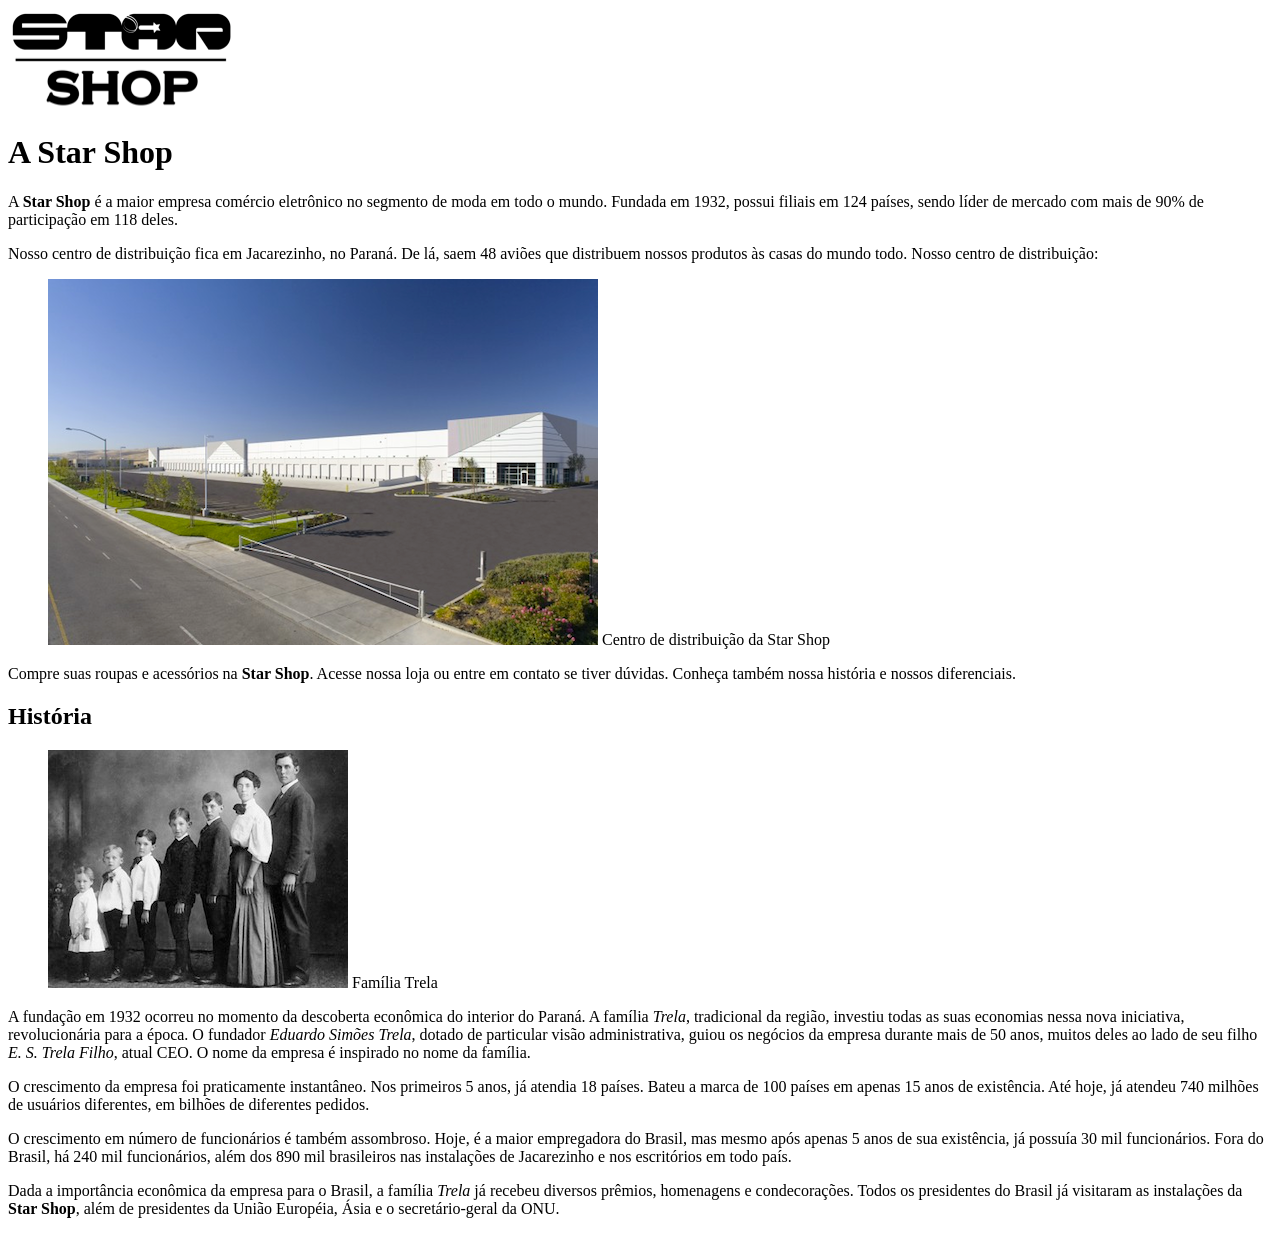
==== sobre.html @ 560b57d0 "feat: adding about-page initial structures" ====
<!doctype html>
<html lang="pt-br">
    <head>
        <meta charset="UTF-8" />
        <meta name="viewport" content="width=device-width, initial-scale=1.0" />
        <title>Sobre a Star Shop</title>
    </head>
    <body>
        <img src="img/logo.png" alt="Logo da Star Shop" />

        <h1>A Star Shop</h1>

        <p>
            A <strong>Star Shop</strong> é a maior empresa comércio eletrônico no segmento de moda em todo o mundo. Fundada em 1932, possui filiais em
            124 países, sendo líder de mercado com mais de 90% de participação em 118 deles.
        </p>

        <p>
            Nosso centro de distribuição fica em Jacarezinho, no Paraná. De lá, saem 48 aviões que distribuem nossos produtos às casas do mundo todo.
            Nosso centro de distribuição:
        </p>

        <figure>
            <img src="img/centro-distribuicao.png" alt="Logo da Star Shop" />

            <figurecaption>Centro de distribuição da Star Shop</figurecaption>
        </figure>

        <p>
            Compre suas roupas e acessórios na <strong>Star Shop</strong>. Acesse nossa loja ou entre em contato se tiver dúvidas. Conheça também
            nossa história e nossos diferenciais.
        </p>

        <h2>História</h2>

        <figure>
            <img src="img/familia-trela.jpg" alt="Foto da família Trela" />

            <figurecaption>Família Trela</figurecaption>
        </figure>

        <p>
            A fundação em 1932 ocorreu no momento da descoberta econômica do interior do Paraná. A família <em>Trela</em>, tradicional da região,
            investiu todas as suas economias nessa nova iniciativa, revolucionária para a época. O fundador <em>Eduardo Simões Trela</em>, dotado de
            particular visão administrativa, guiou os negócios da empresa durante mais de 50 anos, muitos deles ao lado de seu filho
            <em>E. S. Trela Filho</em>, atual CEO. O nome da empresa é inspirado no nome da família.
        </p>

        <p>
            O crescimento da empresa foi praticamente instantâneo. Nos primeiros 5 anos, já atendia 18 países. Bateu a marca de 100 países em apenas
            15 anos de existência. Até hoje, já atendeu 740 milhões de usuários diferentes, em bilhões de diferentes pedidos.
        </p>

        <p>
            O crescimento em número de funcionários é também assombroso. Hoje, é a maior empregadora do Brasil, mas mesmo após apenas 5 anos de sua
            existência, já possuía 30 mil funcionários. Fora do Brasil, há 240 mil funcionários, além dos 890 mil brasileiros nas instalações de
            Jacarezinho e nos escritórios em todo país.
        </p>

        <p>
            Dada a importância econômica da empresa para o Brasil, a família <em>Trela</em> já recebeu diversos prêmios, homenagens e condecorações.
            Todos os presidentes do Brasil já visitaram as instalações da <strong>Star Shop</strong>, além de presidentes da União Européia, Ásia e o
            secretário-geral da ONU.
        </p>
    </body>
</html>
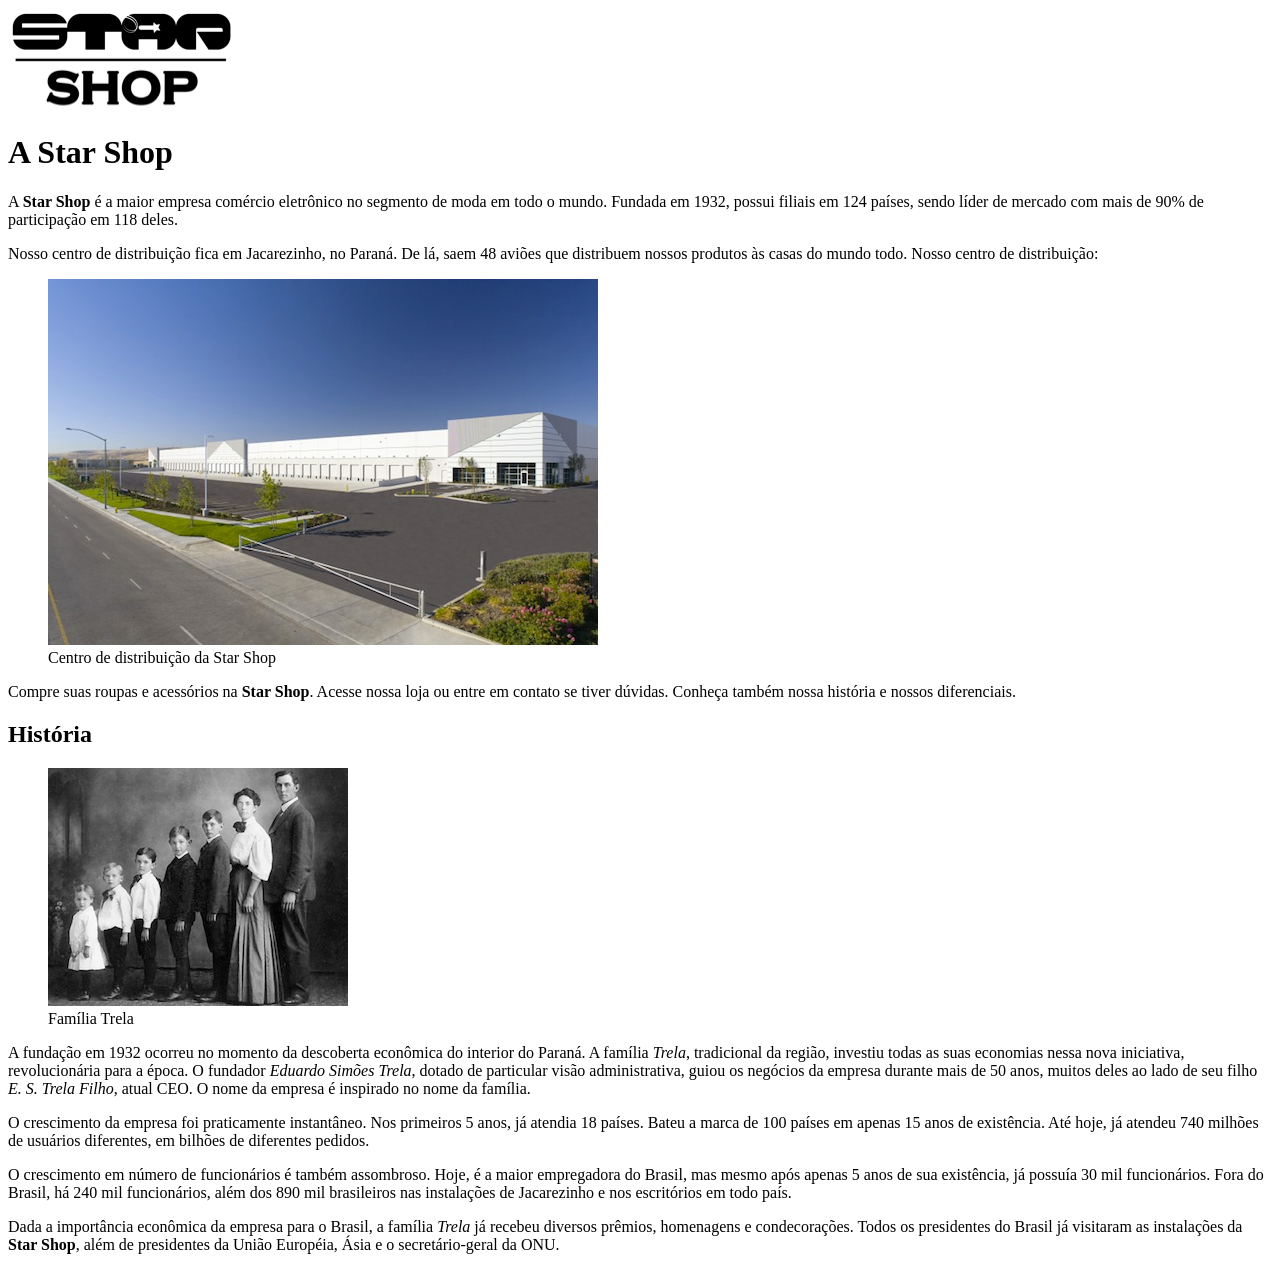
==== commit 903af4b4: "fix: fixing figcaption tag" ====
--- a/sobre.html
+++ b/sobre.html
@@ -23,7 +23,7 @@
         <figure>
             <img src="img/centro-distribuicao.png" alt="Logo da Star Shop" />
 
-            <figurecaption>Centro de distribuição da Star Shop</figurecaption>
+            <figcaption>Centro de distribuição da Star Shop</figcaption>
         </figure>
 
         <p>
@@ -36,7 +36,7 @@
         <figure>
             <img src="img/familia-trela.jpg" alt="Foto da família Trela" />
 
-            <figurecaption>Família Trela</figurecaption>
+            <figcaption>Família Trela</figcaption>
         </figure>
 
         <p>
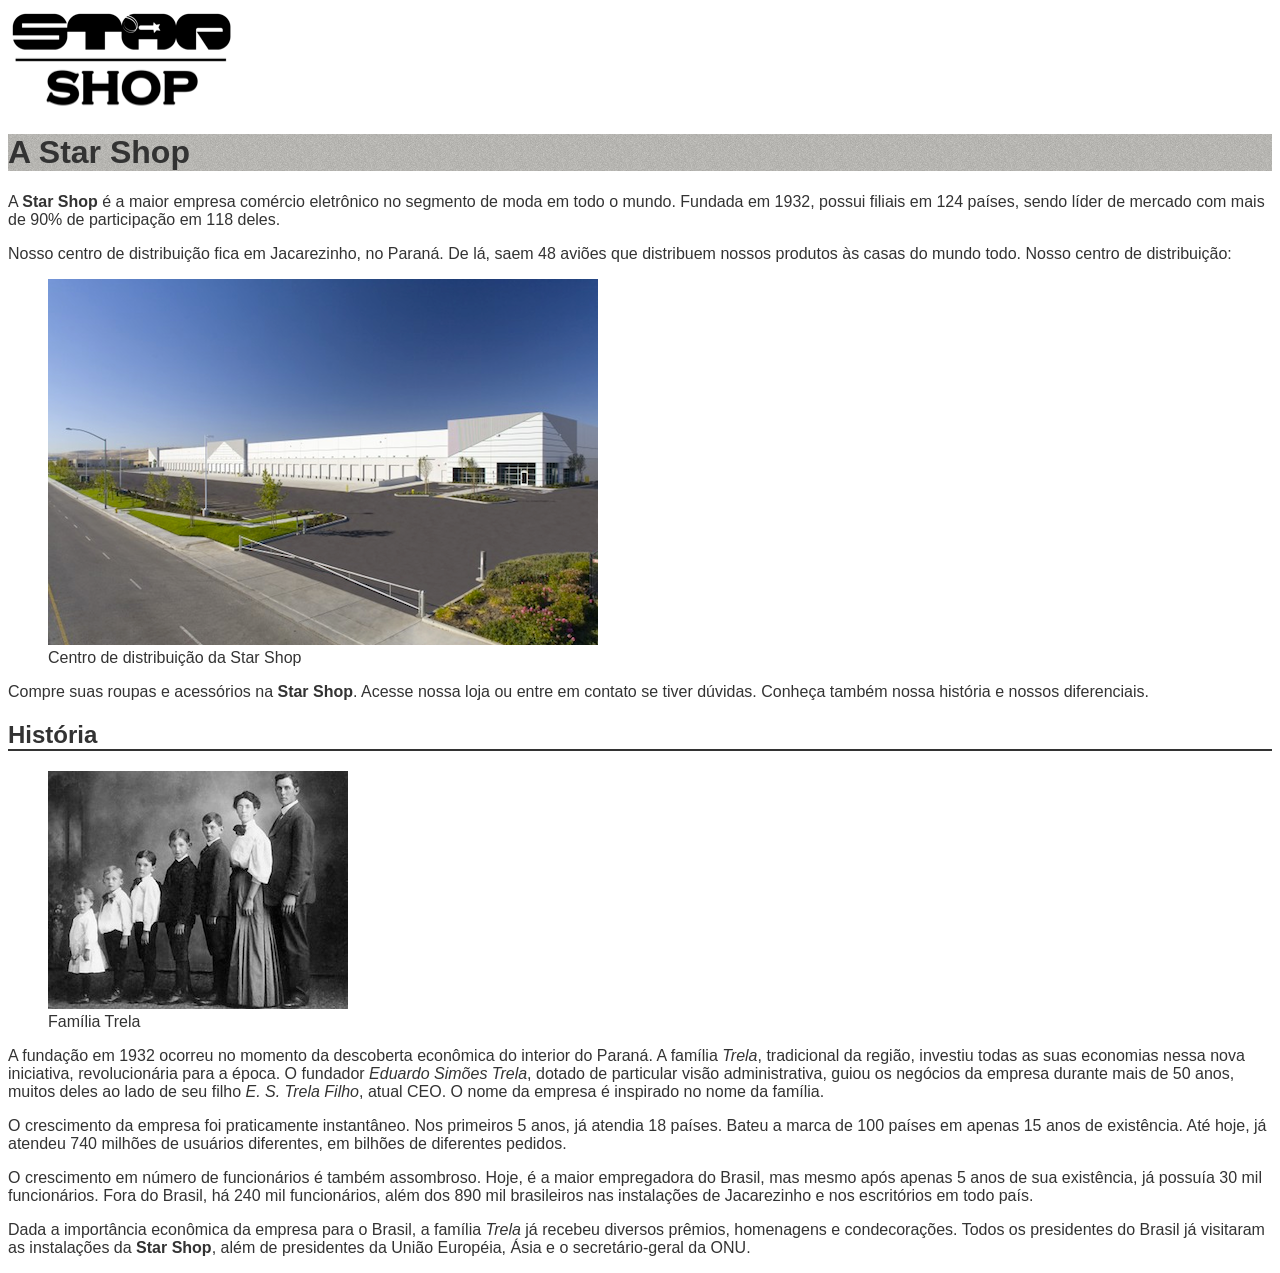
==== commit 528c0ed9: "feat: adding initial styles on about-page" ====
--- a/sobre.html
+++ b/sobre.html
@@ -1,66 +1,67 @@
 <!doctype html>
 <html lang="pt-br">
-    <head>
-        <meta charset="UTF-8" />
-        <meta name="viewport" content="width=device-width, initial-scale=1.0" />
-        <title>Sobre a Star Shop</title>
-    </head>
-    <body>
-        <img src="img/logo.png" alt="Logo da Star Shop" />
+  <head>
+    <meta charset="UTF-8" />
+    <meta name="viewport" content="width=device-width, initial-scale=1.0" />
+    <title>Sobre a Star Shop</title>
+    <link rel="stylesheet" href="css/sobre.css" />
+  </head>
+  <body>
+    <img src="img/logo.png" alt="Logo da Star Shop" />
 
-        <h1>A Star Shop</h1>
+    <h1>A Star Shop</h1>
 
-        <p>
-            A <strong>Star Shop</strong> é a maior empresa comércio eletrônico no segmento de moda em todo o mundo. Fundada em 1932, possui filiais em
-            124 países, sendo líder de mercado com mais de 90% de participação em 118 deles.
-        </p>
+    <p>
+      A <strong>Star Shop</strong> é a maior empresa comércio eletrônico no segmento de moda em todo o mundo. Fundada em 1932, possui filiais em 124
+      países, sendo líder de mercado com mais de 90% de participação em 118 deles.
+    </p>
 
-        <p>
-            Nosso centro de distribuição fica em Jacarezinho, no Paraná. De lá, saem 48 aviões que distribuem nossos produtos às casas do mundo todo.
-            Nosso centro de distribuição:
-        </p>
+    <p>
+      Nosso centro de distribuição fica em Jacarezinho, no Paraná. De lá, saem 48 aviões que distribuem nossos produtos às casas do mundo todo. Nosso
+      centro de distribuição:
+    </p>
 
-        <figure>
-            <img src="img/centro-distribuicao.png" alt="Logo da Star Shop" />
+    <figure>
+      <img src="img/centro-distribuicao.png" alt="Logo da Star Shop" />
 
-            <figcaption>Centro de distribuição da Star Shop</figcaption>
-        </figure>
+      <figcaption>Centro de distribuição da Star Shop</figcaption>
+    </figure>
 
-        <p>
-            Compre suas roupas e acessórios na <strong>Star Shop</strong>. Acesse nossa loja ou entre em contato se tiver dúvidas. Conheça também
-            nossa história e nossos diferenciais.
-        </p>
+    <p>
+      Compre suas roupas e acessórios na <strong>Star Shop</strong>. Acesse nossa loja ou entre em contato se tiver dúvidas. Conheça também nossa
+      história e nossos diferenciais.
+    </p>
 
-        <h2>História</h2>
+    <h2>História</h2>
 
-        <figure>
-            <img src="img/familia-trela.jpg" alt="Foto da família Trela" />
+    <figure>
+      <img src="img/familia-trela.jpg" alt="Foto da família Trela" />
 
-            <figcaption>Família Trela</figcaption>
-        </figure>
+      <figcaption>Família Trela</figcaption>
+    </figure>
 
-        <p>
-            A fundação em 1932 ocorreu no momento da descoberta econômica do interior do Paraná. A família <em>Trela</em>, tradicional da região,
-            investiu todas as suas economias nessa nova iniciativa, revolucionária para a época. O fundador <em>Eduardo Simões Trela</em>, dotado de
-            particular visão administrativa, guiou os negócios da empresa durante mais de 50 anos, muitos deles ao lado de seu filho
-            <em>E. S. Trela Filho</em>, atual CEO. O nome da empresa é inspirado no nome da família.
-        </p>
+    <p>
+      A fundação em 1932 ocorreu no momento da descoberta econômica do interior do Paraná. A família <em>Trela</em>, tradicional da região, investiu
+      todas as suas economias nessa nova iniciativa, revolucionária para a época. O fundador <em>Eduardo Simões Trela</em>, dotado de particular visão
+      administrativa, guiou os negócios da empresa durante mais de 50 anos, muitos deles ao lado de seu filho <em>E. S. Trela Filho</em>, atual CEO. O
+      nome da empresa é inspirado no nome da família.
+    </p>
 
-        <p>
-            O crescimento da empresa foi praticamente instantâneo. Nos primeiros 5 anos, já atendia 18 países. Bateu a marca de 100 países em apenas
-            15 anos de existência. Até hoje, já atendeu 740 milhões de usuários diferentes, em bilhões de diferentes pedidos.
-        </p>
+    <p>
+      O crescimento da empresa foi praticamente instantâneo. Nos primeiros 5 anos, já atendia 18 países. Bateu a marca de 100 países em apenas 15 anos
+      de existência. Até hoje, já atendeu 740 milhões de usuários diferentes, em bilhões de diferentes pedidos.
+    </p>
 
-        <p>
-            O crescimento em número de funcionários é também assombroso. Hoje, é a maior empregadora do Brasil, mas mesmo após apenas 5 anos de sua
-            existência, já possuía 30 mil funcionários. Fora do Brasil, há 240 mil funcionários, além dos 890 mil brasileiros nas instalações de
-            Jacarezinho e nos escritórios em todo país.
-        </p>
+    <p>
+      O crescimento em número de funcionários é também assombroso. Hoje, é a maior empregadora do Brasil, mas mesmo após apenas 5 anos de sua
+      existência, já possuía 30 mil funcionários. Fora do Brasil, há 240 mil funcionários, além dos 890 mil brasileiros nas instalações de Jacarezinho
+      e nos escritórios em todo país.
+    </p>
 
-        <p>
-            Dada a importância econômica da empresa para o Brasil, a família <em>Trela</em> já recebeu diversos prêmios, homenagens e condecorações.
-            Todos os presidentes do Brasil já visitaram as instalações da <strong>Star Shop</strong>, além de presidentes da União Européia, Ásia e o
-            secretário-geral da ONU.
-        </p>
-    </body>
+    <p>
+      Dada a importância econômica da empresa para o Brasil, a família <em>Trela</em> já recebeu diversos prêmios, homenagens e condecorações. Todos
+      os presidentes do Brasil já visitaram as instalações da <strong>Star Shop</strong>, além de presidentes da União Européia, Ásia e o
+      secretário-geral da ONU.
+    </p>
+  </body>
 </html>
--- a/css/sobre.css
+++ b/css/sobre.css
@@ -0,0 +1,12 @@
+body {
+  color: #333333;
+  font-family: "Lucida Sans Unicode", "Lucide Grande", sans-serif;
+}
+
+h1 {
+  background-image: url("../img/sobre-background.jpg");
+}
+
+h2 {
+  border-bottom: 2px solid #333333;
+}
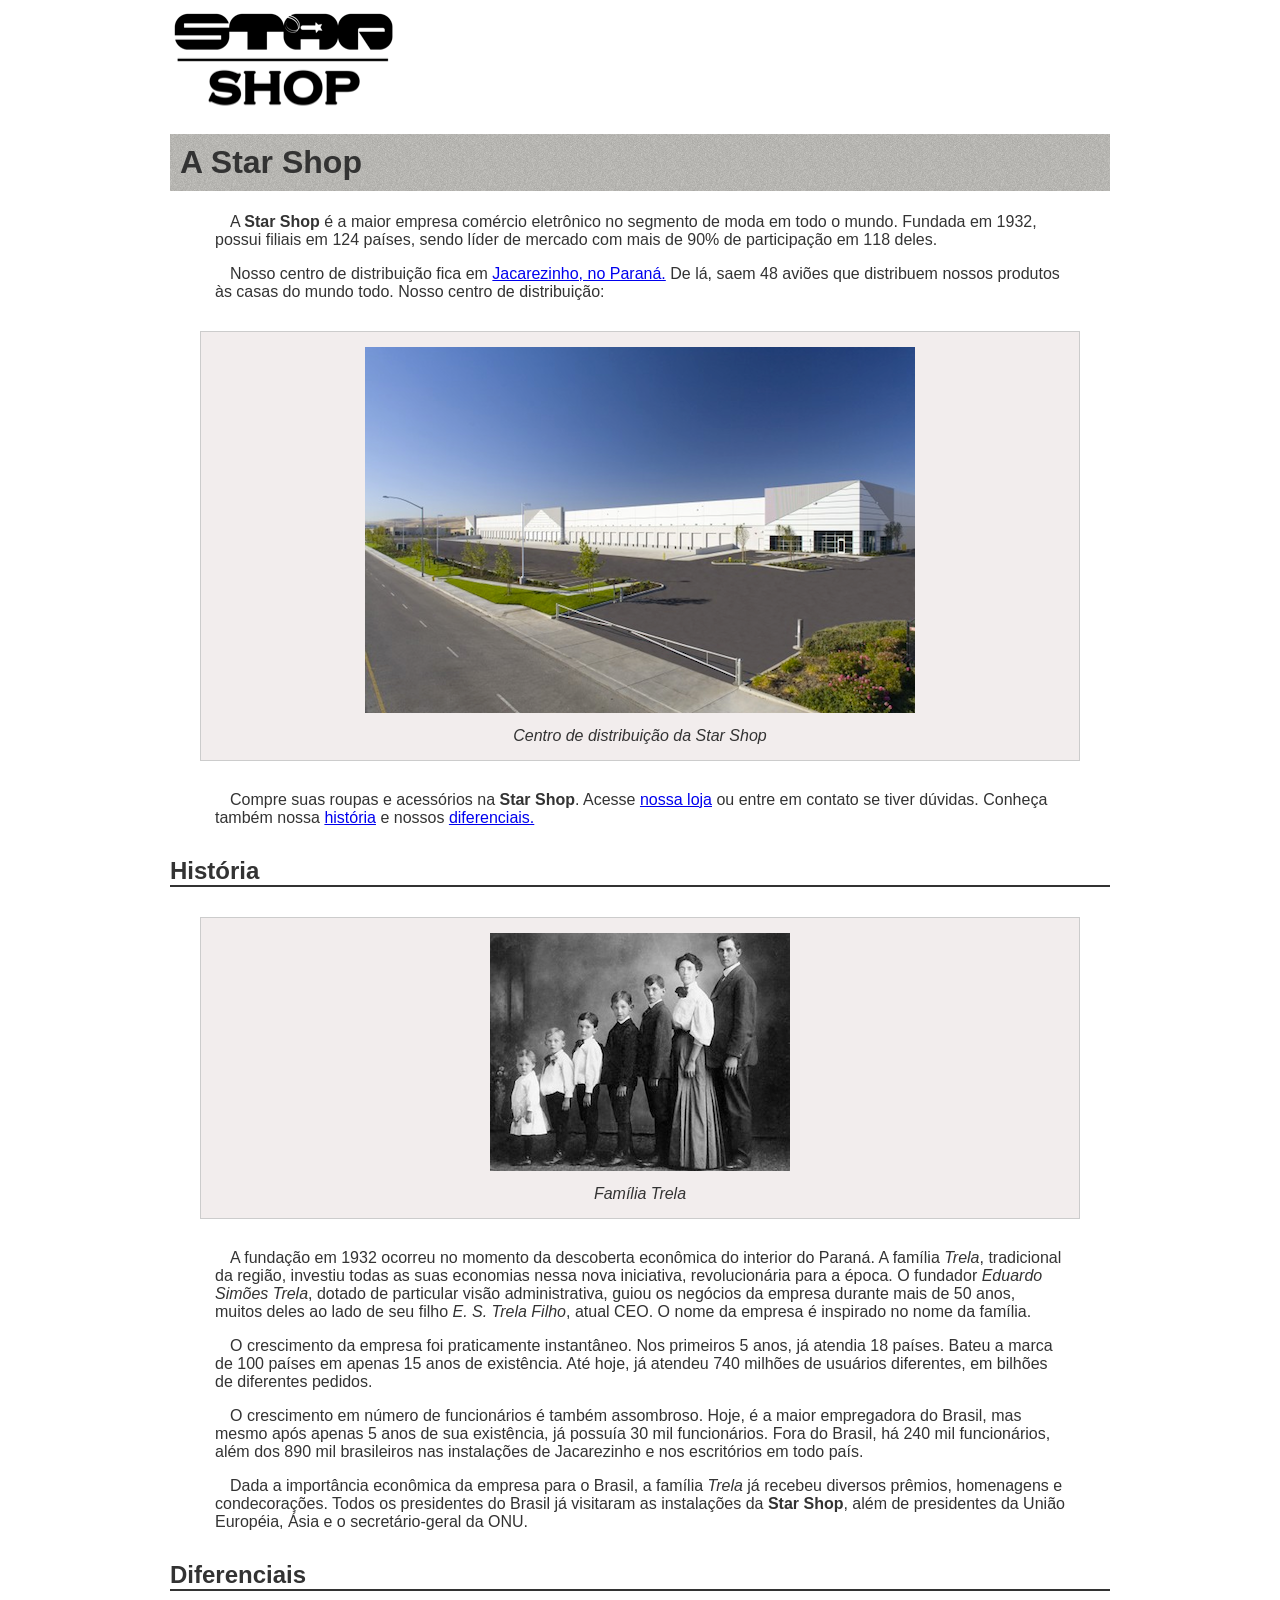
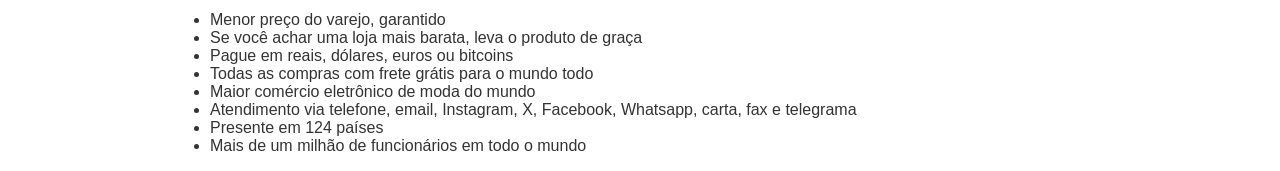
==== commit 36d123a1: "feat: adding links on about-page, lists and more general styles" ====
--- a/sobre.html
+++ b/sobre.html
@@ -17,8 +17,8 @@
     </p>
 
     <p>
-      Nosso centro de distribuição fica em Jacarezinho, no Paraná. De lá, saem 48 aviões que distribuem nossos produtos às casas do mundo todo. Nosso
-      centro de distribuição:
+      Nosso centro de distribuição fica em <a href="https://maps.google.com.br/?q=Jacarezinho">Jacarezinho, no Paraná.</a> De lá, saem 48 aviões que
+      distribuem nossos produtos às casas do mundo todo. Nosso centro de distribuição:
     </p>
 
     <figure>
@@ -28,11 +28,11 @@
     </figure>
 
     <p>
-      Compre suas roupas e acessórios na <strong>Star Shop</strong>. Acesse nossa loja ou entre em contato se tiver dúvidas. Conheça também nossa
-      história e nossos diferenciais.
+      Compre suas roupas e acessórios na <strong>Star Shop</strong>. Acesse <a href="index.html">nossa loja</a> ou entre em contato se tiver dúvidas.
+      Conheça também nossa <a href="#historia">história</a> e nossos <a href="#diferenciais">diferenciais.</a>
     </p>
 
-    <h2>História</h2>
+    <h2 id="historia">História</h2>
 
     <figure>
       <img src="img/familia-trela.jpg" alt="Foto da família Trela" />
@@ -63,5 +63,25 @@
       os presidentes do Brasil já visitaram as instalações da <strong>Star Shop</strong>, além de presidentes da União Européia, Ásia e o
       secretário-geral da ONU.
     </p>
+
+    <h2 id="diferenciais">Diferenciais</h2>
+
+    <ul>
+      <li>Menor preço do varejo, garantido</li>
+
+      <li>Se você achar uma loja mais barata, leva o produto de graça</li>
+
+      <li>Pague em reais, dólares, euros ou bitcoins</li>
+
+      <li>Todas as compras com frete grátis para o mundo todo</li>
+
+      <li>Maior comércio eletrônico de moda do mundo</li>
+
+      <li>Atendimento via telefone, email, Instagram, X, Facebook, Whatsapp, carta, fax e telegrama</li>
+
+      <li>Presente em 124 países</li>
+
+      <li>Mais de um milhão de funcionários em todo o mundo</li>
+    </ul>
   </body>
 </html>
--- a/css/sobre.css
+++ b/css/sobre.css
@@ -1,12 +1,45 @@
+html {
+  scroll-behavior: smooth;
+}
+
 body {
   color: #333333;
   font-family: "Lucida Sans Unicode", "Lucide Grande", sans-serif;
+  margin-left: auto;
+  margin-right: auto;
+  width: 940px;
 }
 
 h1 {
   background-image: url("../img/sobre-background.jpg");
+  padding: 10px;
 }
 
 h2 {
   border-bottom: 2px solid #333333;
+  margin-top: 30px;
 }
+
+p {
+  padding: 0 45px;
+  text-indent: 15px;
+}
+
+figure {
+  padding: 15px;
+  margin: 30px;
+}
+
+figcaption {
+  margin-top: 10px;
+}
+
+figure {
+  background-color: #f2eded;
+  border: 1px solid #ccc;
+  text-align: center;
+}
+
+figcaption {
+  font-style: italic;
+}
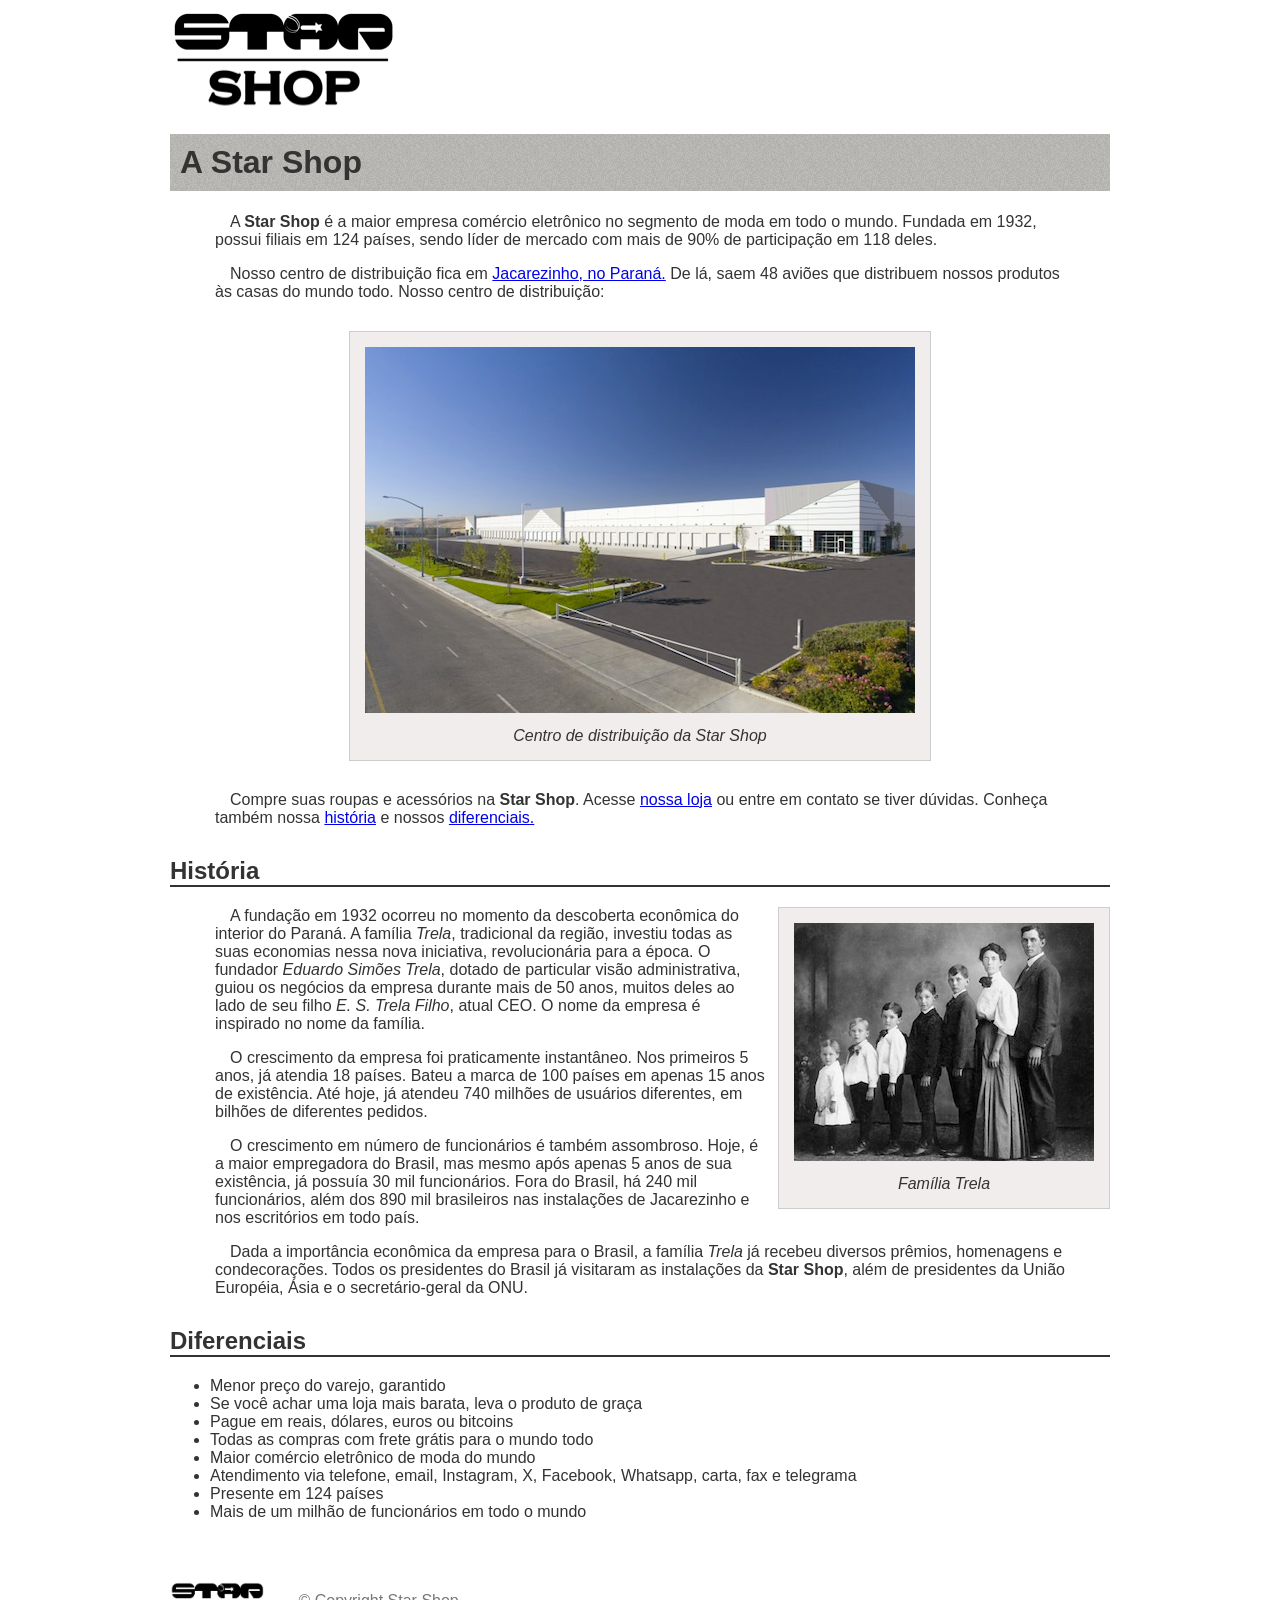
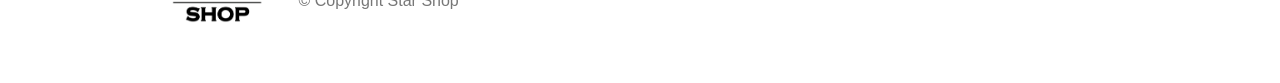
==== commit 96e6f178: "feat: adding other about page styles, and index layout page" ====
--- a/sobre.html
+++ b/sobre.html
@@ -21,7 +21,7 @@
       distribuem nossos produtos às casas do mundo todo. Nosso centro de distribuição:
     </p>
 
-    <figure>
+    <figure id="centro-distribuicao">
       <img src="img/centro-distribuicao.png" alt="Logo da Star Shop" />
 
       <figcaption>Centro de distribuição da Star Shop</figcaption>
@@ -34,7 +34,7 @@
 
     <h2 id="historia">História</h2>
 
-    <figure>
+    <figure id="familia-trela">
       <img src="img/familia-trela.jpg" alt="Foto da família Trela" />
 
       <figcaption>Família Trela</figcaption>
@@ -83,5 +83,11 @@
 
       <li>Mais de um milhão de funcionários em todo o mundo</li>
     </ul>
+
+    <div id="rodape">
+      <img src="img/logo.png" alt="Foto da família Trela" />
+
+      &copy; Copyright Star Shop
+    </div>
   </body>
 </html>
--- a/css/sobre.css
+++ b/css/sobre.css
@@ -43,3 +43,26 @@
 figcaption {
   font-style: italic;
 }
+
+#centro-distribuicao {
+  margin-left: auto;
+  margin-right: auto;
+  width: 550px;
+}
+
+#rodape {
+  color: #777;
+  margin: 30px 0;
+  padding: 30px 0;
+}
+
+#rodape img {
+  margin-right: 30px;
+  vertical-align: middle;
+  width: 94px;
+}
+
+#familia-trela {
+  float: right;
+  margin: 0 0 10px 10px;
+}
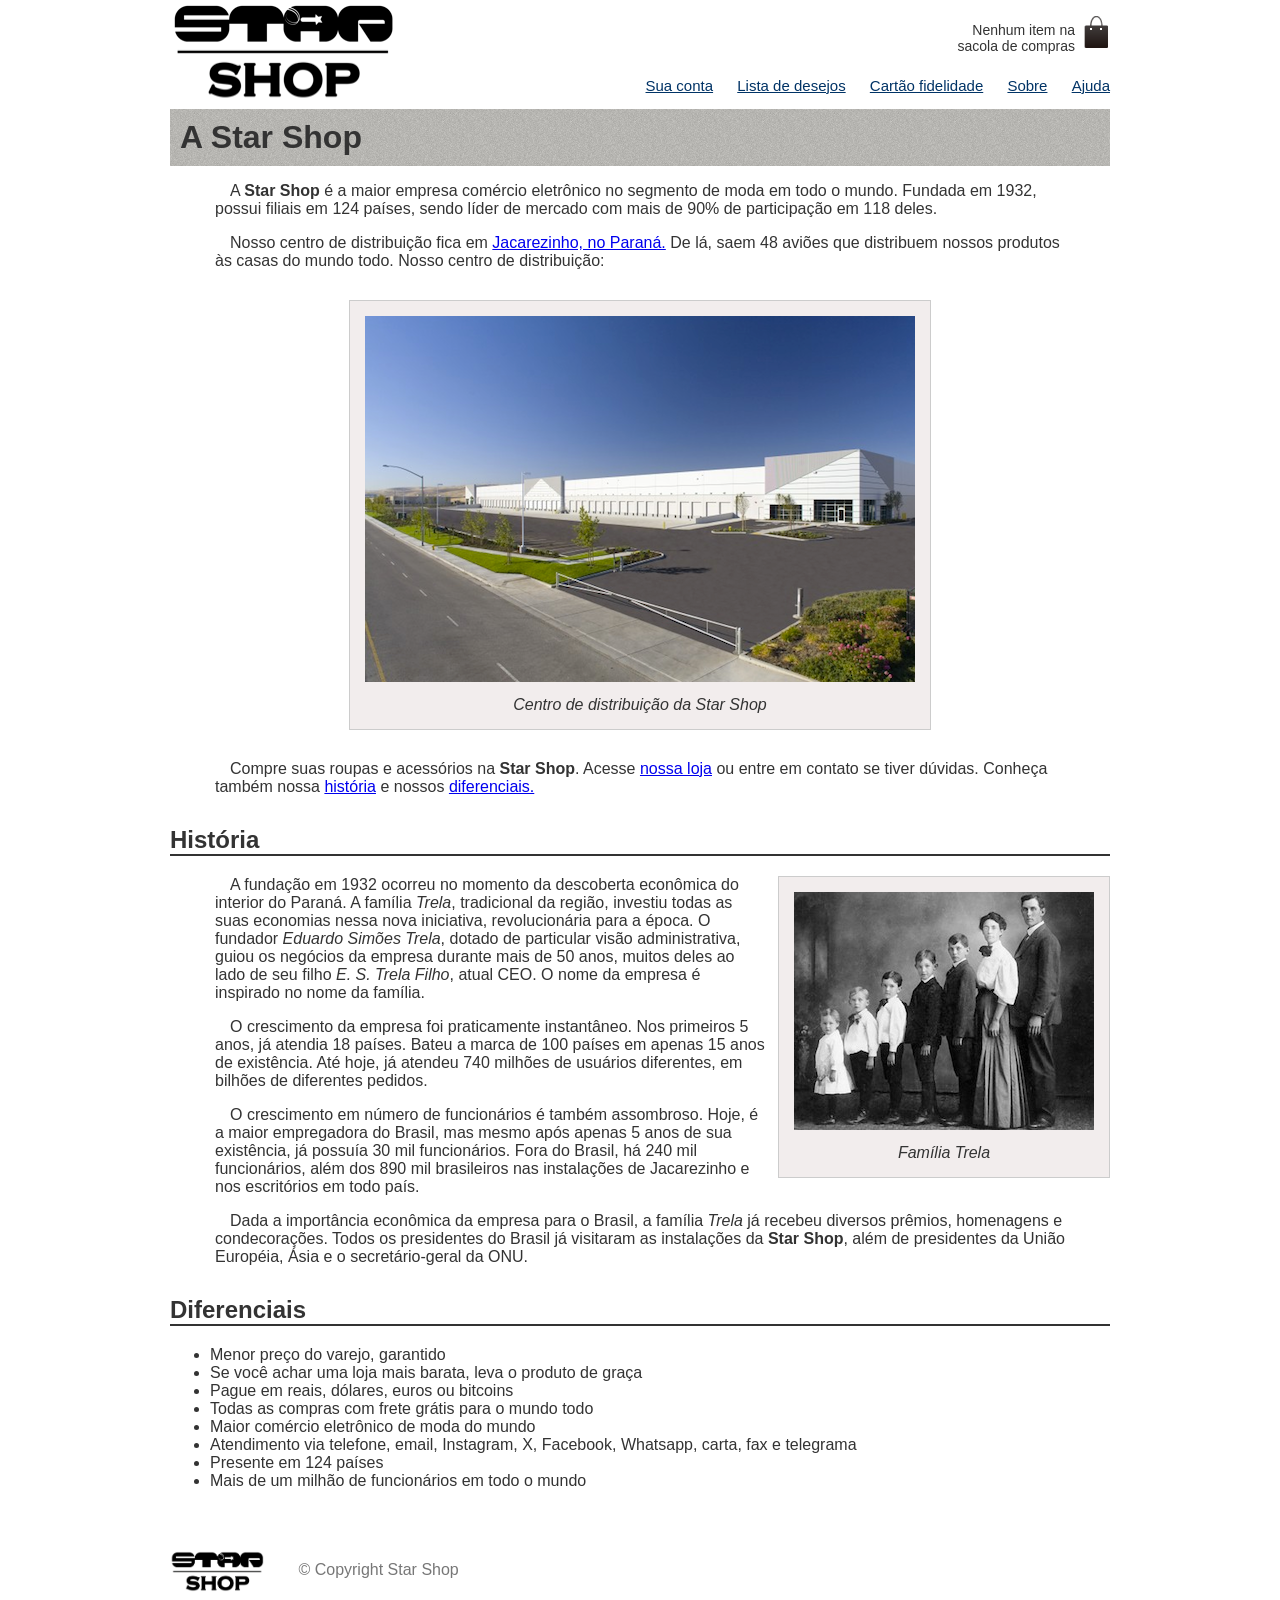
==== commit 13719422: "feat: adding header on hone-page and about-page" ====
--- a/sobre.html
+++ b/sobre.html
@@ -4,12 +4,43 @@
     <meta charset="UTF-8" />
     <meta name="viewport" content="width=device-width, initial-scale=1.0" />
     <title>Sobre a Star Shop</title>
+    <link rel="stylesheet" href="css/estilos.css" />
     <link rel="stylesheet" href="css/sobre.css" />
   </head>
   <body>
-    <img src="img/logo.png" alt="Logo da Star Shop" />
+    <header class="container">
+      <h1>
+        <img src="img/logo.png" alt="Logo da Star Shop" />
+      </h1>
 
-    <h1>A Star Shop</h1>
+      <p class="sacola">Nenhum item na sacola de compras</p>
+
+      <nav class="menu-opcoes">
+        <ul>
+          <li>
+            <a href="">Sua conta</a>
+          </li>
+
+          <li>
+            <a href="">Lista de desejos</a>
+          </li>
+
+          <li>
+            <a href="">Cartão fidelidade</a>
+          </li>
+
+          <li>
+            <a href="/sobre.html">Sobre</a>
+          </li>
+
+          <li>
+            <a href="">Ajuda</a>
+          </li>
+        </ul>
+      </nav>
+    </header>
+
+    <h1 id="titulo">A Star Shop</h1>
 
     <p>
       A <strong>Star Shop</strong> é a maior empresa comércio eletrônico no segmento de moda em todo o mundo. Fundada em 1932, possui filiais em 124
--- a/css/estilos.css
+++ b/css/estilos.css
@@ -0,0 +1,45 @@
+body {
+  color: #333333;
+  font-family: "Lucide Sans Unicode", "Lucida Grande", sans-serif;
+}
+
+header {
+  position: relative;
+}
+
+.container {
+  margin: 0 auto;
+  width: 940px;
+}
+
+.sacola {
+  background-image: url("../img/sacola.png");
+  background-repeat: no-repeat;
+  background-position: top right;
+
+  font-size: 14px;
+  padding-right: 35px;
+  text-align: right;
+
+  position: absolute;
+  top: 0;
+  right: 0;
+  width: 140px;
+  padding-top: 8px;
+}
+
+.menu-opcoes {
+  font-size: 15px;
+  position: absolute;
+  bottom: 0;
+  right: 0;
+}
+
+.menu-opcoes a {
+  color: #003366;
+}
+
+.menu-opcoes ul li {
+  display: inline;
+  margin-left: 20px;
+}
--- a/css/sobre.css
+++ b/css/sobre.css
@@ -5,14 +5,12 @@
 body {
   color: #333333;
   font-family: "Lucida Sans Unicode", "Lucide Grande", sans-serif;
-  margin-left: auto;
-  margin-right: auto;
+  margin: 0 auto;
   width: 940px;
 }
 
 h1 {
-  background-image: url("../img/sobre-background.jpg");
-  padding: 10px;
+  margin: 0;
 }
 
 h2 {
@@ -44,6 +42,11 @@
   font-style: italic;
 }
 
+#titulo {
+  background-image: url("../img/sobre-background.jpg");
+  padding: 10px;
+}
+
 #centro-distribuicao {
   margin-left: auto;
   margin-right: auto;
